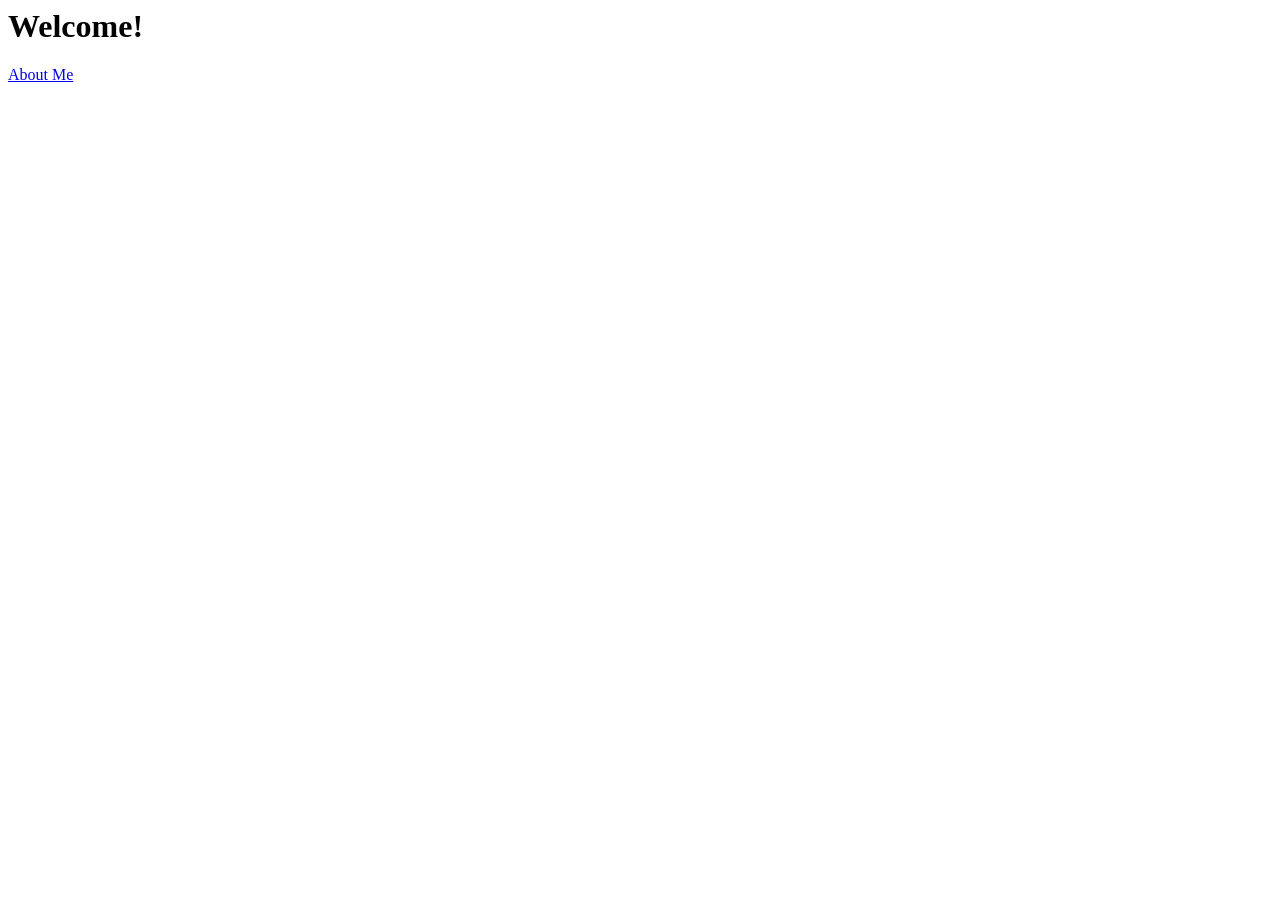
==== app/views/index.html @ 642690e2 "Adds personal site" ====
<html>

<head>
  <title>Personal Site</title>
  <link rel="stylesheet" href="/main.css" title="CSS" type="text/css" />
</head>

<body>
  <h1>Welcome!</h1>
  <a href="/about">About Me</a>
</body>

</html>
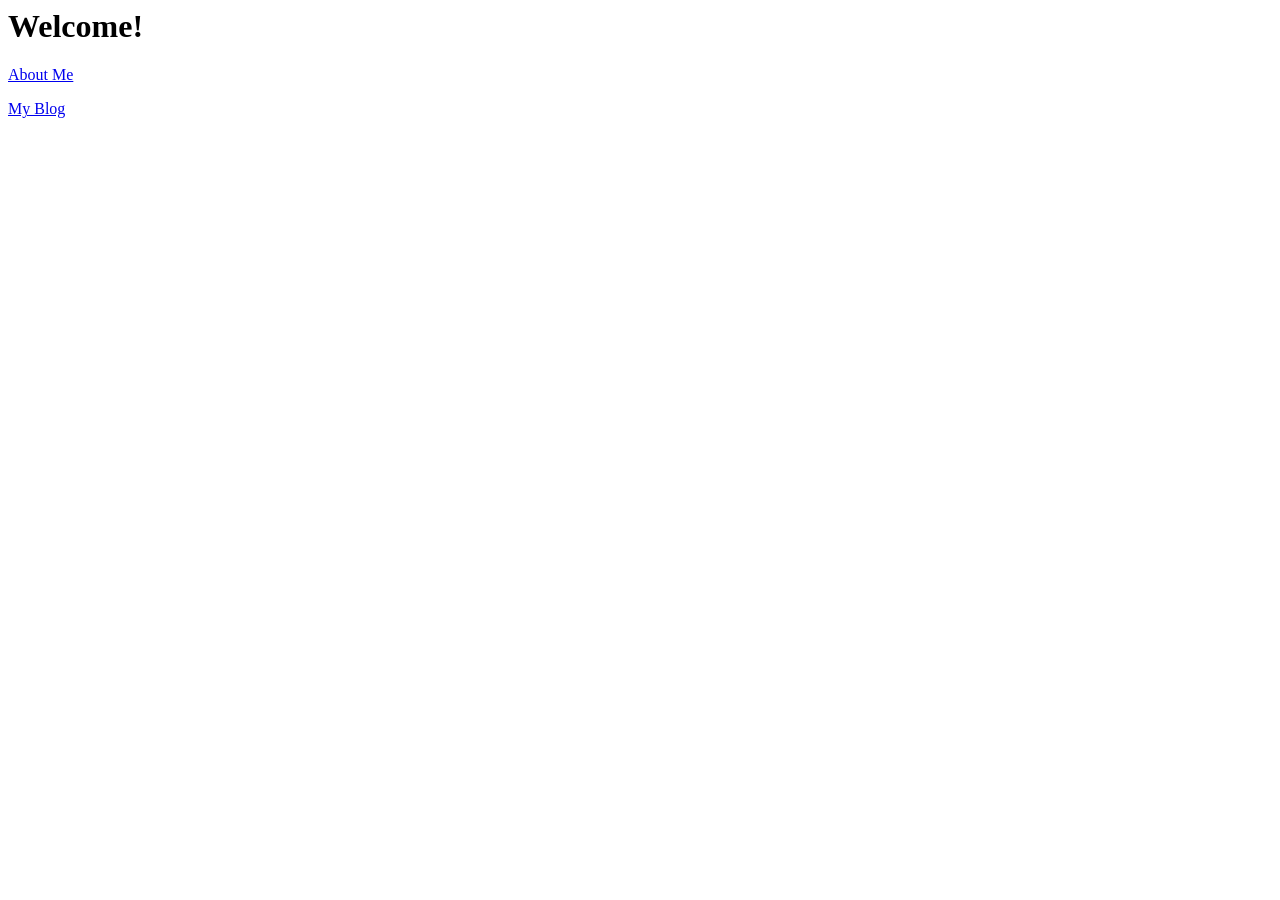
==== commit 75e6ff90: "Adds blog" ====
--- a/app/views/index.html
+++ b/app/views/index.html
@@ -6,8 +6,13 @@
 </head>
 
 <body>
-  <h1>Welcome!</h1>
-  <a href="/about">About Me</a>
+  <header>
+    <h1>Welcome!</h1>
+  </header>
+  <main>
+    <p><a href="/about">About Me</a></p>
+    <p><a href="/blog">My Blog</a></p>
+  </main>
 </body>
 
 </html>
